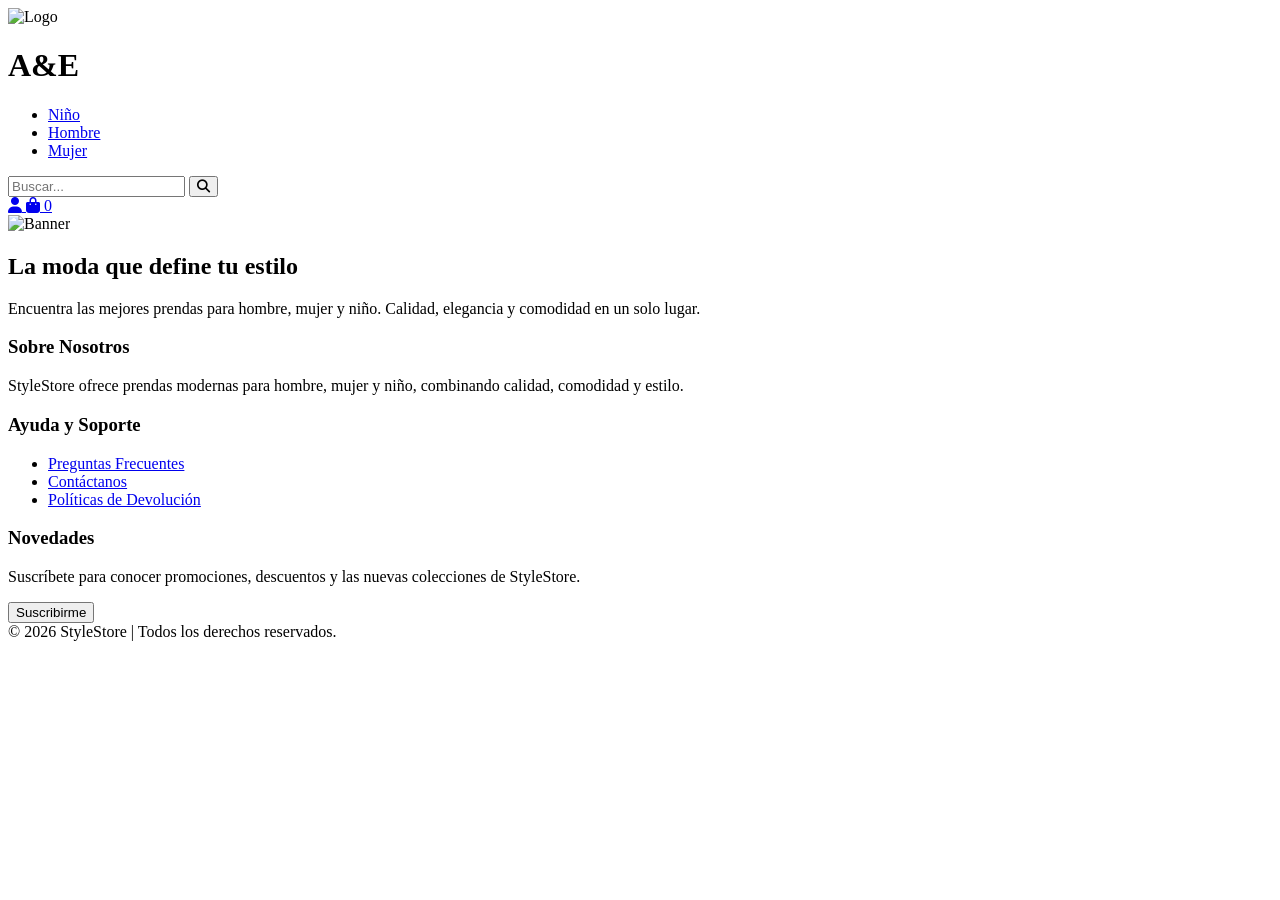
==== Tienda de Ropa/index.html @ 78a528c9 "Add files via upload" ====
<!DOCTYPE html>
<html lang="es">

<head>
    <meta charset="UTF-8">
    <meta name="viewport" content="width=device-width, initial-scale=1.0">
    <title>StyleStore</title>

    <!-- Tailwind CSS -->
    <script src="https://cdn.tailwindcss.com"></script>

    <!-- Iconos -->
    <link rel="stylesheet" href="https://cdnjs.cloudflare.com/ajax/libs/font-awesome/6.7.2/css/all.min.css">
</head>

<body class="bg-gray-100">

    <!-- ENCABEZADO -->
    <header class="bg-white shadow-md">

        <div class="max-w-7xl mx-auto px-6 py-4 flex items-center justify-between">

            <!-- Logo -->
            <div class="flex items-center space-x-2">
                <img src="c:\Users\SENA\Downloads\logo emil.png" alt="Logo" class="h-10 w-10 object-contain">
                <h1 class="text-2xl font-bold text-gray-800">A&E</h1>
            </div>

            <!-- Menú -->
        <nav>
            <ul class="flex space-x-8 text-gray-700 font-medium">
        
                <li>
                    <a href="pages/nino.html" class="hover:text-blue-600 transition">
                        Niño
                    </a>
                </li>
        
                <li>
                    <a href="pages/hombre.html" class="hover:text-blue-600 transition">
                        Hombre
                    </a>
                </li>
        
                <li>
                    <a href="pages/mujer.html" class="hover:text-blue-600 transition">
                        Mujer
                    </a>
                </li>
        
            </ul>
        </nav>

            <!-- Barra de búsqueda -->
            <div class="flex items-center border rounded-lg overflow-hidden">

                <input type="text" placeholder="Buscar..." class="px-3 py-2 outline-none">

                <button class="bg-blue-600 text-white px-4 py-2 hover:bg-blue-700">
                    <i class="fa-solid fa-magnifying-glass"></i>
                </button>

            </div>

            <!-- Iconos -->
            <div class="flex items-center space-x-6 text-xl text-gray-700">

                <a href="#" class="hover:text-blue-600">
                    <i class="fa-solid fa-user"></i>
                </a>

                <a href="#" class="hover:text-blue-600 relative">

                    <i class="fa-solid fa-bag-shopping"></i>

                    <span class="absolute -top-2 -right-3 bg-red-500 text-white text-xs rounded-full px-1">
                        0
                    </span>

                </a>

            </div>

        </div>

    </header>

    <!-- Contenido principal -->
    <!-- HERO -->
    <section class="relative h-[650px] flex items-center justify-center overflow-hidden">
    
        <!-- Imagen de fondo -->
        <img src="c:\Users\SENA\Downloads\logo emil.png" alt="Banner" class="container inset-0 w-full h-full object-cover opacity-30">
    
        <!-- Capa oscura opcional -->
        <div class="absolute inset-0 bg-white/10"></div>
    
        <!-- Contenido -->
        <div class="relative z-10 text-center px-6">
    
            <h2 class="text-6xl font-bold text-gray-900">
                La moda que define tu estilo
            </h2>
    
            <p class="mt-6 text-xl text-gray-700 max-w-2xl mx-auto">
                Encuentra las mejores prendas para hombre, mujer y niño.
                Calidad, elegancia y comodidad en un solo lugar.</p>

    
        </div>
    
    </section>



    <!-- FOOTER -->
    <footer class="bg-gray-900 text-white mt-20">
    
        <div class="max-w-7xl mx-auto px-6 py-10 grid md:grid-cols-3 gap-8">
    
            <!-- Sobre Nosotros -->
            <div>
                <h3 class="text-xl font-bold mb-4">
                    Sobre Nosotros
                </h3>
    
                <p class="text-gray-300">
                    StyleStore ofrece prendas modernas para hombre, mujer y niño,
                    combinando calidad, comodidad y estilo.
                </p>
            </div>
    
            <!-- Ayuda -->
            <div>
                <h3 class="text-xl font-bold mb-4">
                    Ayuda y Soporte
                </h3>
    
                <ul class="space-y-2 text-gray-300">
                    <li><a href="#" class="hover:text-blue-400">Preguntas Frecuentes</a></li>
                    <li><a href="#" class="hover:text-blue-400">Contáctanos</a></li>
                    <li><a href="#" class="hover:text-blue-400">Políticas de Devolución</a></li>
                </ul>
            </div>
    
            <!-- Novedades -->
            <div>
                <h3 class="text-xl font-bold mb-4">
                    Novedades
                </h3>
    
                <p class="text-gray-300">
                    Suscríbete para conocer promociones, descuentos y las nuevas
                    colecciones de StyleStore.
                </p>
    
                <button class="mt-4 bg-blue-600 hover:bg-blue-700 px-5 py-2 rounded-lg">
                    Suscribirme
                </button>
            </div>
    
        </div>
    
        <!-- Línea inferior -->
        <div class="border-t border-gray-700 text-center py-4 text-gray-400">
            © 2026 StyleStore | Todos los derechos reservados.
        </div>
    
    </footer>



</body>

</html>
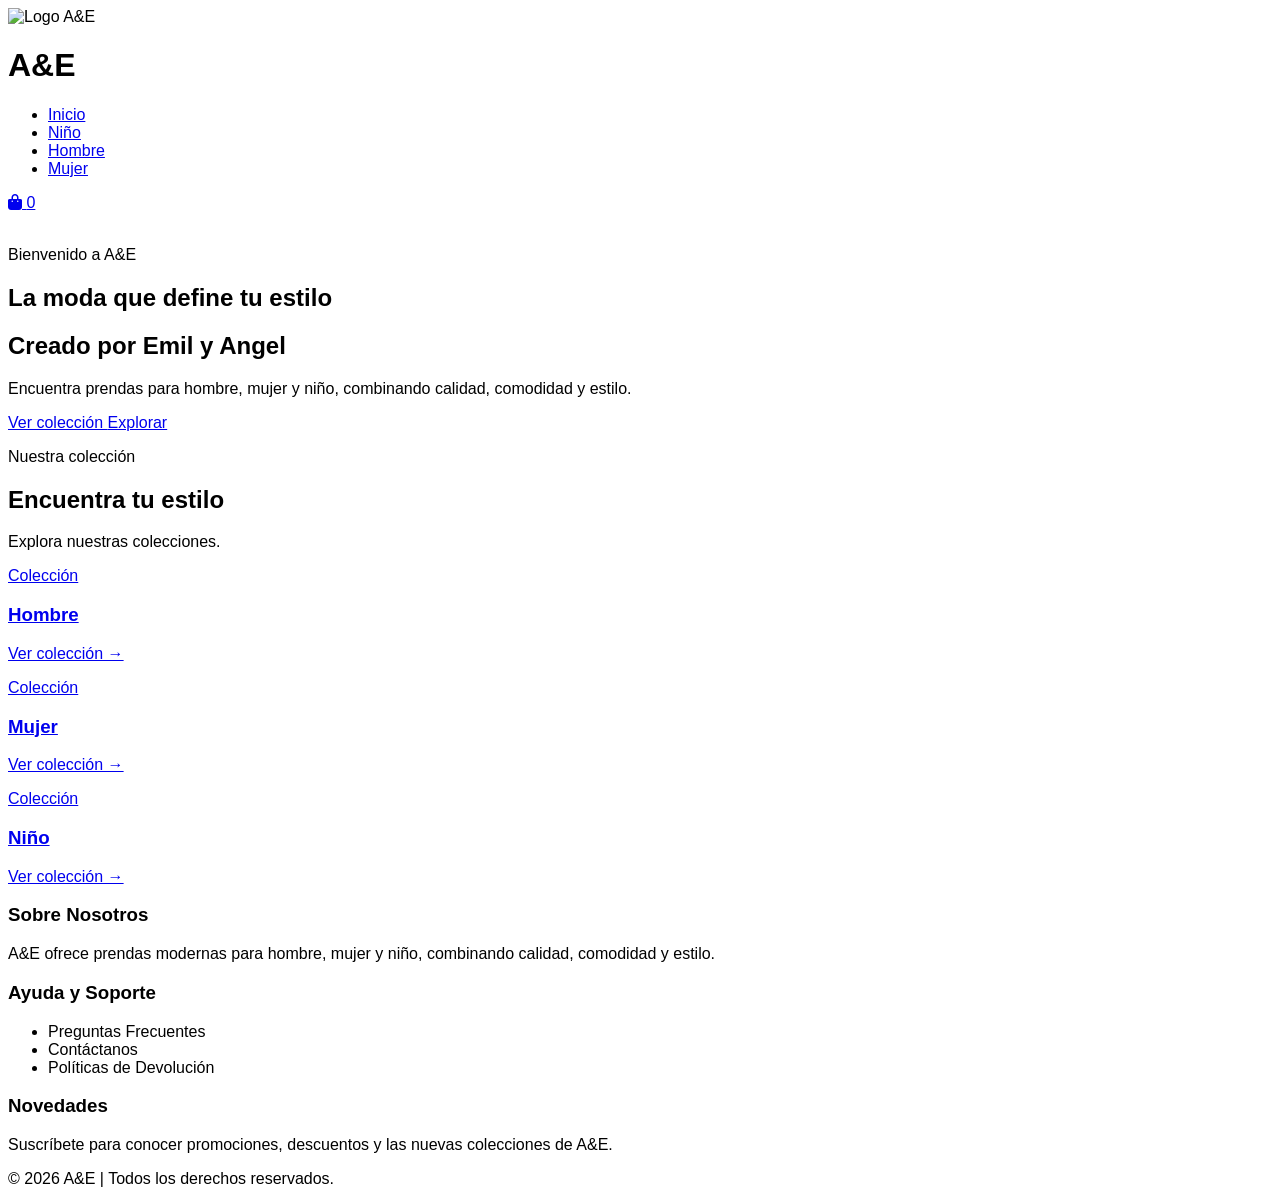
==== commit 5a6f5cf9: "Add files via upload" ====
--- a/Tienda de Ropa/index.html
+++ b/Tienda de Ropa/index.html
@@ -2,174 +2,473 @@
 <html lang="es">
 
 <head>
+
     <meta charset="UTF-8">
+
     <meta name="viewport" content="width=device-width, initial-scale=1.0">
-    <title>StyleStore</title>
-
-    <!-- Tailwind CSS -->
+
+    <title>A&E | Tienda de ropa</title>
+
     <script src="https://cdn.tailwindcss.com"></script>
 
-    <!-- Iconos -->
     <link rel="stylesheet" href="https://cdnjs.cloudflare.com/ajax/libs/font-awesome/6.7.2/css/all.min.css">
+
+    <link rel="stylesheet" href="css/style.css">
+
 </head>
 
-<body class="bg-gray-100">
-
+
+<body class="bg-[#f7f1eb] text-gray-800">
+
+    <!-- ========================= -->
     <!-- ENCABEZADO -->
+    <!-- ========================= -->
+
     <header class="bg-white shadow-md">
 
         <div class="max-w-7xl mx-auto px-6 py-4 flex items-center justify-between">
 
-            <!-- Logo -->
+
+            <!-- LOGO -->
+
             <div class="flex items-center space-x-2">
-                <img src="c:\Users\SENA\Downloads\logo emil.png" alt="Logo" class="h-10 w-10 object-contain">
-                <h1 class="text-2xl font-bold text-gray-800">A&E</h1>
+
+                <img src="https://images.seeklogo.com/logo-png/17/2/ae-television-logo-png_seeklogo-174928.png"
+                    alt="Logo A&E" class="w-12 h-12 object-contain">
+
+                <h1 class="text-2xl font-bold text-gray-800">
+                    A&E
+                </h1>
+
             </div>
 
-            <!-- Menú -->
-        <nav>
-            <ul class="flex space-x-8 text-gray-700 font-medium">
-        
-                <li>
-                    <a href="pages/nino.html" class="hover:text-blue-600 transition">
-                        Niño
+
+            <!-- MENÚ -->
+
+            <nav>
+
+                <ul class="flex space-x-8 text-gray-700 font-medium">
+
+                    <li>
+                        <a href="index.html" class="hover:text-blue-600 transition">
+
+                            Inicio
+
+                        </a>
+                    </li>
+
+                    <li>
+                        <a href="pages/nino.html" class="hover:text-blue-600 transition">
+
+                            Niño
+
+                        </a>
+                    </li>
+
+                    <li>
+                        <a href="pages/hombre.html" class="hover:text-blue-600 transition">
+
+                            Hombre
+
+                        </a>
+                    </li>
+
+                    <li>
+                        <a href="pages/mujer.html" class="hover:text-blue-600 transition">
+
+                            Mujer
+
+                        </a>
+                    </li>
+
+                </ul>
+
+            </nav>
+
+
+
+
+            <!-- ICONOS -->
+
+            <div class="flex items-center space-x-6 text-xl text-gray-700">
+
+
+                <!-- Carrito -->
+
+                <a href="pages/carrito.html" class="hover:text-blue-600 relative">
+
+                    <i class="fa-solid fa-bag-shopping"></i>
+
+                    <span id="contador-carrito"
+                        class="absolute -top-3 -right-3 bg-red-600 text-white text-xs rounded-full w-5 h-5 flex items-center justify-center">
+
+                        0
+
+                    </span>
+
+                </a>
+
+            </div>
+
+        </div>
+
+    </header>
+
+
+    <!-- ========================= -->
+    <!-- HERO -->
+    <!-- ========================= -->
+
+
+    <section class="relative min-h-[650px] flex items-center
+        justify-center overflow-hidden bg-[#f7f1eb]">
+
+
+        <!-- MARCA DE AGUA -->
+
+        <img src="c:\Users\SENA\Downloads\logo emil.png" alt="" class="absolute left-1/2 top-1/2
+            -translate-x-1/2 -translate-y-1/2
+            w-[500px] md:w-[700px]
+            opacity-[0.09]
+            pointer-events-none">
+
+
+        <!-- CAPA SUAVE -->
+
+        <div class="absolute inset-0 bg-[#f7f1eb]/40">
+        </div>
+
+
+        <!-- CONTENIDO -->
+
+        <div class="relative z-10 text-center px-6 max-w-4xl">
+
+
+            <p class="text-amber-700 font-semibold
+                uppercase tracking-[0.35em] text-sm">
+
+                Bienvenido a A&E
+
+            </p>
+
+
+            <h2 class="text-5xl md:text-7xl
+                font-bold text-gray-900 mt-5">
+
+                La moda que define
+                <span class="text-amber-700">
+                    tu estilo
+                </span>
+
+
+                <h2 class="text-5xl md:text-7xl
+                            font-bold text-gray-900 mt-5">
+                    Creado por Emil y Angel
+                </h2>
+
+
+                <p class="mt-6 text-lg md:text-xl
+                text-gray-600 max-w-2xl mx-auto">
+
+                    Encuentra prendas para hombre, mujer y niño,
+                    combinando calidad, comodidad y estilo.
+
+                </p>
+
+
+                <!-- BOTONES -->
+
+                <div class="flex flex-wrap justify-center
+                gap-4 mt-10">
+
+
+                    <a href="pages/mujer.html" class="bg-gray-900 text-white
+                    px-8 py-3 rounded-xl
+                    font-semibold
+                    hover:bg-amber-700 transition">
+
+                        Ver colección
+
                     </a>
-                </li>
-        
-                <li>
-                    <a href="pages/hombre.html" class="hover:text-blue-600 transition">
-                        Hombre
+
+
+                    <a href="pages/hombre.html" class="border border-gray-900
+                    px-8 py-3 rounded-xl
+                    font-semibold
+                    hover:bg-gray-900
+                    hover:text-white transition">
+
+                        Explorar
+
                     </a>
-                </li>
-        
-                <li>
-                    <a href="pages/mujer.html" class="hover:text-blue-600 transition">
-                        Mujer
-                    </a>
-                </li>
-        
-            </ul>
-        </nav>
-
-            <!-- Barra de búsqueda -->
-            <div class="flex items-center border rounded-lg overflow-hidden">
-
-                <input type="text" placeholder="Buscar..." class="px-3 py-2 outline-none">
-
-                <button class="bg-blue-600 text-white px-4 py-2 hover:bg-blue-700">
-                    <i class="fa-solid fa-magnifying-glass"></i>
-                </button>
+
+                </div>
+
+        </div>
+
+    </section>
+
+
+    <section class="max-w-7xl mx-auto px-6 py-20">
+
+        <div class="text-center mb-12">
+
+            <p class="text-amber-700 font-semibold
+                uppercase tracking-widest text-sm">
+
+                Nuestra colección
+
+            </p>
+
+            <h2 class="text-4xl md:text-5xl font-bold mt-3">
+
+                Encuentra tu estilo
+
+            </h2>
+
+            <p class="text-gray-500 mt-4">
+
+                Explora nuestras colecciones.
+
+            </p>
+
+        </div>
+
+
+        <div class="grid grid-cols-1 md:grid-cols-3 gap-8">
+
+
+            <!-- HOMBRE -->
+
+            <a href="pages/hombre.html" class="group relative h-80 rounded-2xl
+                overflow-hidden shadow-sm">
+
+                <div class="absolute inset-0 bg-gray-300">
+                </div>
+
+
+                <div class="absolute inset-0
+                    bg-black/30 group-hover:bg-black/45
+                    transition">
+                </div>
+
+
+                <div class="absolute inset-0 flex items-center
+                    justify-center">
+
+                    <div class="text-center text-white">
+
+                        <p class="text-sm uppercase tracking-widest">
+                            Colección
+                        </p>
+
+                        <h3 class="text-4xl font-bold mt-2">
+                            Hombre
+                        </h3>
+
+                        <p class="mt-4">
+                            Ver colección →
+                        </p>
+
+                    </div>
+
+                </div>
+
+            </a>
+
+
+            <!-- MUJER -->
+
+            <a href="pages/mujer.html" class="group relative h-80 rounded-2xl
+                overflow-hidden shadow-sm">
+
+                <div class="absolute inset-0 bg-amber-200">
+                </div>
+
+
+                <div class="absolute inset-0
+                    bg-black/20 group-hover:bg-black/40
+                    transition">
+                </div>
+
+
+                <div class="absolute inset-0 flex items-center
+                    justify-center">
+
+                    <div class="text-center text-white">
+
+                        <p class="text-sm uppercase tracking-widest">
+                            Colección
+                        </p>
+
+                        <h3 class="text-4xl font-bold mt-2">
+                            Mujer
+                        </h3>
+
+                        <p class="mt-4">
+                            Ver colección →
+                        </p>
+
+                    </div>
+
+                </div>
+
+            </a>
+
+
+            <!-- NIÑO -->
+
+            <a href="pages/nino.html" class="group relative h-80 rounded-2xl
+                overflow-hidden shadow-sm">
+
+                <div class="absolute inset-0 bg-stone-300">
+                </div>
+
+
+                <div class="absolute inset-0
+                    bg-black/20 group-hover:bg-black/40
+                    transition">
+                </div>
+
+
+                <div class="absolute inset-0 flex items-center
+                    justify-center">
+
+                    <div class="text-center text-white">
+
+                        <p class="text-sm uppercase tracking-widest">
+                            Colección
+                        </p>
+
+                        <h3 class="text-4xl font-bold mt-2">
+                            Niño
+                        </h3>
+
+                        <p class="mt-4">
+                            Ver colección →
+                        </p>
+
+                    </div>
+
+                </div>
+
+            </a>
+
+
+        </div>
+
+    </section>
+
+
+
+
+
+    <!-- ========================= -->
+    <!-- FOOTER -->
+    <!-- ========================= -->
+
+    <footer class="bg-gray-900 text-white mt-20">
+
+
+        <div class="max-w-7xl mx-auto px-6 py-10 grid md:grid-cols-3 gap-8">
+
+
+            <!-- SOBRE NOSOTROS -->
+
+            <div>
+
+                <h3 class="text-xl font-bold mb-4">
+
+                    Sobre Nosotros
+
+                </h3>
+
+
+                <p class="text-gray-300">
+
+                    A&E ofrece prendas modernas para
+                    hombre, mujer y niño, combinando
+                    calidad, comodidad y estilo.
+
+                </p>
 
             </div>
 
-            <!-- Iconos -->
-            <div class="flex items-center space-x-6 text-xl text-gray-700">
-
-                <a href="#" class="hover:text-blue-600">
-                    <i class="fa-solid fa-user"></i>
-                </a>
-
-                <a href="#" class="hover:text-blue-600 relative">
-
-                    <i class="fa-solid fa-bag-shopping"></i>
-
-                    <span class="absolute -top-2 -right-3 bg-red-500 text-white text-xs rounded-full px-1">
-                        0
-                    </span>
-
-                </a>
+
+            <!-- AYUDA -->
+
+            <div>
+
+                <h3 class="text-xl font-bold mb-4">
+
+                    Ayuda y Soporte
+
+                </h3>
+
+
+                <ul class="space-y-2 text-gray-300">
+
+                    <li>
+                        <a class="text-gray-300">
+                            Preguntas Frecuentes
+                        </a>
+                    </li>
+
+                    <li>
+                        <a class="text-gray-300">
+                            Contáctanos
+                        </a>
+                    </li>
+
+                    <li>
+                        <a class="text-gray-300">
+                            Políticas de Devolución
+                        </a>
+                    </li>
+
+                </ul>
 
             </div>
 
-        </div>
-
-    </header>
-
-    <!-- Contenido principal -->
-    <!-- HERO -->
-    <section class="relative h-[650px] flex items-center justify-center overflow-hidden">
-    
-        <!-- Imagen de fondo -->
-        <img src="c:\Users\SENA\Downloads\logo emil.png" alt="Banner" class="container inset-0 w-full h-full object-cover opacity-30">
-    
-        <!-- Capa oscura opcional -->
-        <div class="absolute inset-0 bg-white/10"></div>
-    
-        <!-- Contenido -->
-        <div class="relative z-10 text-center px-6">
-    
-            <h2 class="text-6xl font-bold text-gray-900">
-                La moda que define tu estilo
-            </h2>
-    
-            <p class="mt-6 text-xl text-gray-700 max-w-2xl mx-auto">
-                Encuentra las mejores prendas para hombre, mujer y niño.
-                Calidad, elegancia y comodidad en un solo lugar.</p>
-
-    
-        </div>
-    
-    </section>
-
-
-
-    <!-- FOOTER -->
-    <footer class="bg-gray-900 text-white mt-20">
-    
-        <div class="max-w-7xl mx-auto px-6 py-10 grid md:grid-cols-3 gap-8">
-    
-            <!-- Sobre Nosotros -->
+
+            <!-- NOVEDADES -->
+
             <div>
+
                 <h3 class="text-xl font-bold mb-4">
-                    Sobre Nosotros
+
+                    Novedades
+
                 </h3>
-    
+
+
                 <p class="text-gray-300">
-                    StyleStore ofrece prendas modernas para hombre, mujer y niño,
-                    combinando calidad, comodidad y estilo.
+
+                    Suscríbete para conocer promociones,
+                    descuentos y las nuevas colecciones
+                    de A&E.
+
                 </p>
+
             </div>
-    
-            <!-- Ayuda -->
-            <div>
-                <h3 class="text-xl font-bold mb-4">
-                    Ayuda y Soporte
-                </h3>
-    
-                <ul class="space-y-2 text-gray-300">
-                    <li><a href="#" class="hover:text-blue-400">Preguntas Frecuentes</a></li>
-                    <li><a href="#" class="hover:text-blue-400">Contáctanos</a></li>
-                    <li><a href="#" class="hover:text-blue-400">Políticas de Devolución</a></li>
-                </ul>
-            </div>
-    
-            <!-- Novedades -->
-            <div>
-                <h3 class="text-xl font-bold mb-4">
-                    Novedades
-                </h3>
-    
-                <p class="text-gray-300">
-                    Suscríbete para conocer promociones, descuentos y las nuevas
-                    colecciones de StyleStore.
-                </p>
-    
-                <button class="mt-4 bg-blue-600 hover:bg-blue-700 px-5 py-2 rounded-lg">
-                    Suscribirme
-                </button>
-            </div>
-    
-        </div>
-    
-        <!-- Línea inferior -->
+
+        </div>
+
+
+        <!-- LÍNEA INFERIOR -->
+
         <div class="border-t border-gray-700 text-center py-4 text-gray-400">
-            © 2026 StyleStore | Todos los derechos reservados.
-        </div>
-    
+
+            © 2026 A&E | Todos los derechos reservados.
+
+        </div>
+
     </footer>
 
 
 
+    <script src="js/app.js"></script>
+
 </body>
 
 </html>
--- a/Tienda de Ropa/css/style.css
+++ b/Tienda de Ropa/css/style.css
@@ -0,0 +1,61 @@
+/* =================================
+   ESTILOS GENERALES A&E
+================================= */
+
+body {
+    font-family: Arial, sans-serif;
+}
+
+
+/* =================================
+   LOGO
+================================= */
+
+.logo-ae {
+    width: 55px;
+    height: 55px;
+    object-fit: contain;
+}
+
+
+/* =================================
+   EFECTO DE MARCA DE AGUA
+================================= */
+
+.marca-agua {
+    position: absolute;
+    left: 50%;
+    top: 50%;
+    transform: translate(-50%, -50%);
+    width: 500px;
+    opacity: 0.04;
+    pointer-events: none;
+    user-select: none;
+}
+
+
+/* =================================
+   TARJETAS DE PRODUCTOS
+================================= */
+
+.tarjeta-producto {
+    transition: transform 0.3s ease,
+                box-shadow 0.3s ease;
+}
+
+.tarjeta-producto:hover {
+    transform: translateY(-5px);
+}
+
+
+/* =================================
+   BOTONES
+================================= */
+
+.boton-ae {
+    transition: all 0.3s ease;
+}
+
+.boton-ae:hover {
+    transform: translateY(-2px);
+}
